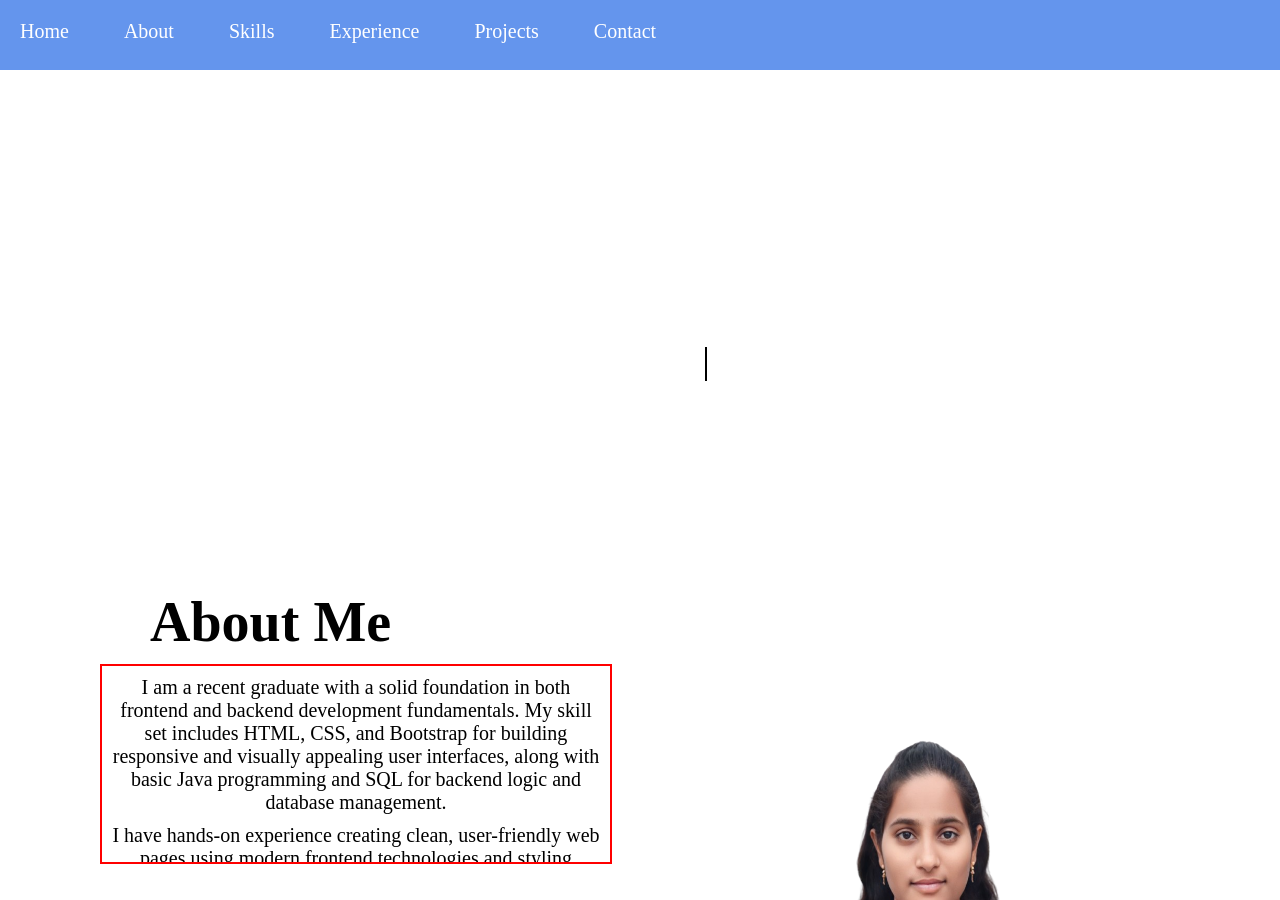
==== index.html @ 6e7d6dce "own Website" ====
<!DOCTYPE html>
<html lang="en">

<head>
    <meta charset="UTF-8">
    <meta name="viewport" content="width=device-width, initial-scale=1.0">
    <title>Divya Karnati-Protfolio</title>
    <link rel="stylesheet" href="./style.css">
    <link rel="stylesheet" href="https://cdn.jsdelivr.net/npm/bootstrap-icons@1.13.1/font/bootstrap-icons.min.css">
    <link rel="icon" href="https://img.freepik.com/premium-photo/female-developer-background_665280-9660.jpg?w=2000" type="image/png">
</head>

<body>
    <div class="maincontainer">
        <!-- navbar -->
        <div class="navbar">
            <a href="#home">Home</a>
            <a href="#about">About</a>
            <a href="#skills">Skills</a>
            <a href="#experience">Experience</a>
            <a href="#project">Projects</a>
            <a href="#contacts">Contact</a>
        </div>
        <div class="image" id="home">
            <div class="name">
                <h4>Hello!,I'M</h4>
                <h1>Divya Karnati</h1>
                <div id="typing"></div>

            </div>
        </div>
        <!-- about me -->
        <h1 class="me" id="about">About Me</h1>

        <div class="about">
            <div class="content">
                <p>I am a recent graduate with a solid foundation in both frontend and backend development fundamentals. My skill set includes HTML, CSS, and Bootstrap for building responsive and visually appealing user interfaces, along with basic Java
                    programming and SQL for backend logic and database management.</p>
                <p>I have hands-on experience creating clean, user-friendly web pages using modern frontend technologies and styling frameworks. On the backend side, I understand core Java concepts and database querying with SQL, enabling me to contribute
                    to full-stack development projects.</p>
                <p>As a quick learner passionate about expanding my knowledge, I am eager to apply my skills in real-world environments. I thrive in collaborative teams and am committed to writing clean, efficient code that delivers smooth and effective
                    web applications.
                </p>

            </div>
            <div class="ima">
                <img src="./Divyapng.png" alt="" class="img">
            </div>
        </div>
        <!-- skills -->
        <div class="skills" id="skills">
            <h1 class="skill">My Skills</h1>
            <h5 class="line"></h5>
            <div class="images">
                <div class="simage">
                    <img src="./html.jpeg" alt="">
                    <h3>HTML</h3>
                </div>
                <div class="simage">
                    <img src="./css.png" alt="">
                    <h3>CSS</h3>
                </div>
                <div class="simage">
                    <img src="./bootstrap.png" alt="">
                    <h3>Bootstrap</h3>
                </div>
                <!-- <div class="simage">
                    <img src="./sql.jpeg" alt="">
                    <h3>SQL</h3>
                </div> -->
                <div class="simage">
                    <img src="./java.png" alt="">
                    <h3>Java</h3>
                </div>

            </div>

        </div>
        <!-- work experience -->
        <h1 class="work">Work Experience</h1>
        <h5 class="line"></h5>
        <div class="workexperience" id="experience">

            <div class="fornt">
                <div class="workc">
                    <div class="workhead">
                        <h4 style="margin: 8px;">Forntend Development Internship</h4>
                    </div>
                    <div class="contentwork">
                        <p>Developed responsive and accessible web interfaces using HTML, CSS, and JavaScript to ensure seamless user experiences across devices.</p>
                        <p>Implemented modern UI components and interactive features following design specifications.</p>
                        <li>Optimized website performance</li>
                        <li> Implemented CSS and UI componts</li>

                    </div>
                </div>
            </div>
            <div class="java">
                <div class="workc">
                    <div class="workhead">
                        <h4 style="margin: 8px;">Full Stack Java</h4>
                    </div>
                    <div class="contentwork">
                        <p>As a passionate Full Stack Java Developer, I specialize in building end-to-end web applications using modern technologies. From designing user-friendly interfaces to implementing robust backend systems, I bring complete solutions
                            to life that are scalable, maintainable, and performance-driven.</p>
                        <li>Focus on clean code, reusable components, and best practices.</li>
                        <li> Proficiency in REST API development, responsive UI, and SQL databases</li>

                    </div>
                </div>
            </div>
        </div>
        <!-- Projects -->
        <h1 class="pro">My Acadamic Projects</h1>

        <div class="projects" id="project">
            <div class="minor">
                <div class="head">
                    <h4>PORTFOLIO</h4>
                </div>

                <p>This is a responsive personal portfolio website designed and developed by Divya Karnati. It showcases her profile as a Java and Frontend Developer, featuring sections like About Me, Skills, Work Experience, and Academic Projects. Built
                    with HTML, CSS, and Bootstrap, the site integrates interactive UI components, structured layouts, and visual styling to present her technical background, projects (including AI, face recognition, and restaurant website), and contact
                    links in a professional and engaging manner.</p>
                <div class="tools">
                    <h4>Technologies & Tools Used:</h4>
                    <li>
                        HTML5: For creating the structure and layout of the web pages

                    </li>
                    <li>CSS3: For styling, formatting, animations, and responsiveness.</li>
                    <li>Bootstrap: For building a mobile-friendly layout using pre-built components and grid system.</li>
                    <li>JavaScript (linked externally): Likely used for interactive typing animation (if implemented in script.js).</li>

                </div>
            </div>
            <div class="major">
                <div class="head">
                    <h4>PROPOUNDING FIRST ARTIFICIAL INTELLIGENCE APPROACH FOR PREDICTING ROBBERY BEHAVIOUR</h4>

                </div>
                <p>This project presents an innovative Artificial Intelligence (AI) approach designed to predict and detect potential robbery behavior in real-time using surveillance video feeds. The system focuses on two major types of robbery: Mugging
                    and Purse Snatching. It aims to shift from traditional reactive security systems to a proactive, intelligent crime prevention model.</p>
                <h4>Technologies</h4>
                <b>Front-End Technologies</b>
                <li>HTML, CSS, and JavaScript are used for creating the user interface.</li>
                <b>Back-End & Machine Learning Frameworks</b>
                <li>NumPy, Pandas, Scikit-learn, Matplotlib, Fuzzy Inference System and CNN (Convolutional Neural Network)</li>
                <h4>Conclusion </h4>
                <p>Successfully developed and tested a robust AI-driven surveillance enhancement tool, achieving high accuracy and demonstrating real-time predictive capability. The system provides valuable support for human security operators and enhances
                    overall safety in public and commercial spaces.</p>

            </div>
        </div>
        <!-- resta -->
        <div class="projects" id="project">
            <div class="minor">
                <div class="head">
                    <h4> Business Website Template</h4>
                </div>

                <p>This responsive Business Website Template is built using HTML5, CSS3, and the latest version of Bootstrap. It’s designed to suit startups, small businesses, agencies, and corporate companies. The clean and modern layout includes a professional
                    hero section, services showcase, about us area, team profiles, testimonials, and an integrated contact form.</p>
                <div class="tools">
                    <h4>Technologies & Tools Used:</h4>
                    <li>
                        HTML5
                    </li>
                    <li>CSS</li>
                    <li>Bootstrap 5</li>
                    <h4>Conclusion</h4>
                    <p>Whether you're launching a new business or refreshing your online presence, this template provides a strong, professional foundation to showcase your services, engage customers, and grow your brand online.</p>


                </div>
                <button> <a href="https://karnatidivya.github.io/Bussiness/index.html">view website</a></button>

            </div>
            <div class="major">
                <div class="head1 head">
                    <h4>RESTAURANT</h4>
                </div>
                <p>This project is a fully responsive restaurant website created using HTML, CSS, and Bootstrap. It features a modern design with a homepage, menu section, about us, contact form, and responsive navigation. The layout adapts to different
                    screen sizes, making it mobile-friendly. The site showcases a clean UI/UX with Bootstrap components like carousels, cards, and modals, delivering a real-world web design experience ideal for small businesses or food service brands.</p>
                <h4>Technologies</h4>
                <li>HTML</li>
                <li>CSS</li>
                <li>Bootstrap</li>

                <h4>Conclusion </h4>
                <p>The project serves as a strong foundation for real-world web development and can be expanded further with dynamic features like online ordering, login systems, or backend integration in the future.</p>
                <button> <a href="https://karnatidivya.github.io/MySite/index.html">view website</a></button>


            </div>
        </div>

        <!-- get -->
        <div class="get">
            <h3 class="geth">Get In Touch</h3>
            <h5 class="line"></h5>
            <p>Feel free to reach out for collaborations or just a friendly hello!</p>
            <div class="icons">
                <div class="mail">
                    <i class="bi bi-envelope"></i>
                    <p>divyareddykarnati9502@gmail.com</p>
                </div>
                <div class="mail">
                    <i class="bi bi-telephone-fill"></i>
                    <p>+91 7569138076</p>
                </div>
                <div class="location">
                    <i class="bi bi-geo-alt-fill"></i>
                    <p>Hyderbad, India</p>
                </div>
            </div>

        </div>
        <div class="contact" id="contacts">
            <h2>Divya Karnati</h2>
            <p>Java Developer | Frontend Developer</p>
            <div class="contact-icon">
                <a href="https://www.linkedin.com/in/divya-karnati-2aa5b1278/"><i class="bi bi-linkedin"></i></a>
                <a href="https://github.com/KarnatiDivya"><i class="bi bi-github"></i></a>
            </div>
            <p> &#169; 2025 Divya Karnati. All rights reserved.</p>
        </div>

    </div>
    <script src="script.js"></script>

</body>

</html>
---- style.css ----
* {
    margin: 0px;
    padding: 0px;
    box-sizing: border-box;
    overflow-x: hidden;
}

body {
    margin: 0px;
    padding: 0px;
    overflow: hidden;
    /* background-color: black; */
}

.maincontainer {
    width: 100vw;
    height: 100vh;
    /* border: 2px solid; */
}


/* animation */

.cont {
    width: 100vw;
    height: 100vh;
    /* background-color: black; */
    background-image: url("https://wallpaperaccess.com/full/5652006.jpg");
    background-size: cover;
    background-repeat: no-repeat;
}

.main {
    width: 100%;
    height: 500px;
    /* border: 2px solid; */
    display: flex;
    gap: 5px;
}

.content {
    width: 45%;
    height: 200px;
    text-align: center;
    margin-top: 200px;
    animation-name: am;
    animation-duration: 5s;
    animation-iteration-count: 1;
    animation-delay: 0.4s;
    overflow: hidden;
    border: 2px solid red;
    margin-top: 200px;
    margin: 100px;
}

@keyframes am {
    from {
        transform: translate(100px);
    }
}

.photo {
    width: 45%;
}

.photo>img {
    margin-top: 10px;
    margin-left: 200px;
    width: 200px;
    height: 300px;
    border-radius: 50%;
}

.content>h3 {
    color: white;
    animation-name: hello;
    animation-duration: 5s;
    animation-iteration-count: 1;
    animation-delay: 0.4s;
    overflow-y: hidden;
}

@keyframes hello {
    from {
        transform: translateY(-100px);
    }
}

.content>h2 {
    color: yellow;
    font-size: 3rem;
}

.content>h1 {
    color: aqua;
    animation-name: Divya;
    animation-duration: 5s;
    animation-iteration-count: 1;
    animation-delay: 0.4s;
}

@keyframes Divya {
    from {
        transform: translate(200px);
        overflow-y: hidden;
    }
}

.link {
    width: 100vw;
    color: blue;
    margin-left: 300px;
    border: 2px solid gray;
    padding: 5px;
}

.photo {
    display: flex;
    justify-content: center;
    align-items: center;
    margin-top: 40px;
    animation: fadeInZoom 1.5s ease-out forwards;
    transform: scale(0.8);
    opacity: 0;
}

.photo img {
    width: 200px;
    height: auto;
    border-radius: 20px;
    box-shadow: 0 10px 20px rgba(0, 0, 0, 0.2);
    transition: transform 0.4s ease, box-shadow 0.4s ease;
    animation-duration: 5s;
}

.photo:hover img {
    transform: scale(1.05) translateY(-5px);
    box-shadow: 0 15px 25px rgba(0, 0, 0, 0.4);
}

@keyframes fadeInZoom {
    0% {
        opacity: 0;
        transform: scale(0.8) translateY(20px);
    }
    100% {
        opacity: 1;
        transform: scale(1) translateY(0);
    }
}


/* navbar */

.navbar {
    width: 100%;
    height: 70px;
    /* border: 2px solid; */
    background-color: cornflowerblue;
    display: flex;
    gap: 35px;
    position: sticky;
    top: 0px;
}

a {
    text-decoration: none;
    color: white;
    font-size: 20px;
    margin-top: 20px;
    margin-left: 20px;
}

.image {
    width: 100%;
    height: 500px;
    /* border: 2px solid; */
    background-image: url(https://wallpaperaccess.com/full/3239444.jpg);
    /* background-image: url(https://img1.kienthucvui.vn/uploads/2021/12/24/hinh-anh-chiec-la-ngat-xanh-cuc-dep_034528494.jpg); */
    background-size: cover;
    display: flex;
    justify-content: center;
    align-items: center;
}

.name {
    color: white;
    text-align: center;
}

h4 {
    font-size: 1.5rem;
}

h1 {
    font-size: 3.5rem;
}

#typing {
    border-right: 2px solid black;
    white-space: nowrap;
    overflow: hidden;
    display: inline-block;
    font-size: 30px;
}

@keyframes blink {
    0%,
    50% {
        border-color: black;
    }
    50.1%,
    100% {
        border-color: transparent;
    }
}

#typing {
    animation: blink 1s step-end infinite;
}


/* about me */

.me {
    margin-top: 20px;
    margin-bottom: 0px;
    margin-left: 150px;
}

.about {
    margin-top: 0px;
    width: 100%;
    display: flex;
}

.content {
    width: 40%;
    margin-top: 10px;
    margin-left: 100px;
    /* border: 2px solid red; */
}

p,
li {
    margin: 8px;
    font-size: 20px;
    font-family: Garamond;
}

.ima {
    margin: 70px;
    width: 30%;
    height: 350px;
    /* border: 2px solid; */
    overflow-y: hidden;
}

.img {
    width: 60%;
    height: 100%;
    border-radius: 50%;
}

.ima:hover {
    padding: 30px;
    transform: scale(1.3);
}


/* skills */

.skills {
    width: 100%;
    background-color: white;
    /* box-shadow: 5px 5px 15px rgba(0, 0, 0, 0.3); */
}

.skill {
    text-align: center;
}

.line {
    width: 90px;
    height: 3px;
    border: 2px solid blue;
    margin-left: 600px;
    margin-bottom: 10px;
}

.images {
    width: 100%;
    margin: 30px;
    display: flex;
    gap: 50px;
    margin-left: 200px;
    margin-right: 100px;
    padding: 20px;
}

.simage {
    width: 150px;
    height: 150px;
    border-radius: 10px;
    background-color: #f4f4f4;
    /* box-shadow: 0 4PX 4PX rgba(0, 0, 0, 0.3), 4px 0 4px rgba(0, 0, 0, 0.2), 0 -4px 4px rgba(0, 0, 0, 0.2), -4px 0 4px rgba(0, 0, 0, 0.2); */
    box-shadow: 5px 5px 15px rgba(0, 0, 0, 0.3);
}

img {
    width: 100px;
    height: 100px;
    margin-left: 30px;
}

h3 {
    text-align: center;
}


/* workexprience */

.workexperience {
    width: 100%;
    display: flex;
    gap: 40px;
}

.work {
    font-size: 50px;
    text-align: center;
    margin-bottom: 10px;
}

.workc {
    width: 400px;
    height: 350px;
    /* border: 2px solid; */
    border-radius: 10px;
    background-color: #f4f4f4;
    box-shadow: 0 4PX 4PX rgba(0, 0, 0, 0.3), 4px 0 4px rgba(0, 0, 0, 0.2), 0 -4px 4px rgba(0, 0, 0, 0.2), -4px 0 4px rgba(0, 0, 0, 0.2);
    margin: 20px;
    margin-left: 130px;
}

.workhead {
    width: 100%;
    height: 50px;
    background-color: cornflowerblue;
    text-align: center;
}


/* projects */

.projects {
    width: 100%;
    display: flex;
    margin: 30px;
    gap: 30px;
}

.pro {
    text-align: center;
}


/* minor project */

.minor {
    width: 500px;
    height: 600px;
    /* border: 2px solid; */
    border-radius: 10px;
    background-color: #f4f4f4;
    box-shadow: 0 4PX 4PX rgba(0, 0, 0, 0.3), 4px 0 4px rgba(0, 0, 0, 0.2), 0 -4px 4px rgba(0, 0, 0, 0.2), -4px 0 4px rgba(0, 0, 0, 0.2);
    margin: 20px;
    margin-left: 30px;
}

.minor>.head {
    width: 100%;
    height: 60px;
    background-color: aquamarine;
}

.head>h4 {
    text-align: center;
    margin-left: 20px;
    margin: 10px;
}

.tools {
    margin-left: 5px;
    font-size: 20px;
    font-family: Garamond;
}


/* major project */

.major {
    width: 600px;
    height: 600px;
    /* border-radius: 15px; */
    /* border: 2px solid; */
    border-radius: 10px;
    background-color: #f4f4f4;
    box-shadow: 0 4PX 4PX rgba(0, 0, 0, 0.3), 4px 0 4px rgba(0, 0, 0, 0.2), 0 -4px 4px rgba(0, 0, 0, 0.2), -4px 0 4px rgba(0, 0, 0, 0.2);
    margin: 20px;
    margin-left: 5px;
}

.major>.head {
    width: 100%;
    height: 120px;
    background-color: aquamarine;
}

.major>h4,
b {
    margin-left: 10px;
}


/* res */

.major>.head1 {
    /* padding: 15px; */
    /* font-size: 8rem; */
    height: 60px;
}

.major>button,
.minor>button {
    margin: 10px;
    margin-left: 40%;
    background-color: aqua;
    padding: 10px;
    border-radius: 45%;
}


/* get in touch */

.get {
    width: 100%;
    /* margin: 40px; */
    background-color: royalblue;
}

.geth {
    text-align: center;
    font-size: 2rem;
}

.get>p {
    text-align: center;
}

.icons {
    width: 100%;
    height: 100px;
    display: flex;
    justify-content: center;
    align-items: center;
    gap: 50px;
}

i {
    color: white;
    font-size: 20px;
}

.mail,
.location {
    width: 300px;
    height: 80px;
    color: white;
}

.mail>i,
.location>i,
.location>p {
    color: white;
    display: flex;
    justify-content: center;
    align-items: center;
}


/* contacts */

.contact {
    width: 100%;
    height: 200px;
    border: 2px solid;
    background-color: black;
    color: white;
}

.contact>h2,
p {
    margin-top: 10px;
    text-align: center;
}

.contact-icon {
    width: 100%;
    height: 50px;
    display: flex;
    justify-content: center;
    align-items: center;
    gap: 20px;
}


/* Responsive styles for main.html */

@media (max-width: 900px) {
    .main {
        flex-direction: column;
        height: auto;
        align-items: center;
    }
    .content,
    .photo {
        width: 90%;
        margin: 0 auto;
        text-align: center;
    }
    .photo>img {
        width: 90vw;
        height: auto;
        max-width: 350px;
        margin-top: 20px;
    }
    .content {
        margin-top: 40px;
    }
    .link {
        margin-left: 0;
        display: block;
        width: 80vw;
        margin: 10px auto;
        text-align: center;
    }
}

@media (max-width: 600px) {
    .main {
        flex-direction: column;
        height: auto;
        gap: 0;
    }
    .content,
    .photo {
        width: 100%;
        margin: 0 auto;
        text-align: center;
    }
    .photo>img {
        width: 90vw;
        height: auto;
        max-width: 220px;
        margin-top: 10px;
    }
    .content {
        margin-top: 20px;
    }
    .content>h1 {
        font-size: 2rem;
    }
    .content>h2 {
        font-size: 1.5rem;
    }
    .link {
        margin-left: 0;
        display: block;
        width: 90vw;
        margin: 8px auto;
        text-align: center;
        font-size: 1rem;
        padding: 8px;
    }
    .cont {
        padding: 10px 0;
    }
}


/* Responsive styles for index.html */

@media (max-width: 400px) {
    .about {
        flex-direction: column;
        align-items: center;
    }
    .content,
    .ima {
        width: 90% !important;
        margin: 0 auto !important;
        text-align: center;
    }
    .ima {
        margin-top: 20px;
        height: auto;
        max-width: 350px;
    }
    .img {
        width: 100%;
        height: auto;
        max-width: 350px;
    }
    .images {
        flex-wrap: wrap;
        gap: 20px;
        margin-left: 0;
        margin-right: 0;
        justify-content: center;
    }
    .workexperience,
    .projects {
        flex-direction: column;
        align-items: center;
        gap: 20px;
    }
    .workc {
        width: 100%;
        margin: 0px;
    }
    .minor,
    .major {
        width: 95% !important;
        margin-left: 0 !important;
        margin-right: 0 !important;
        height: auto;
    }
    .icons {
        flex-direction: column;
        gap: 10px;
        height: auto;
    }
    .mail,
    .location {
        width: 90vw;
        margin: 0 auto;
        text-align: center;
    }
}

@media (max-width: 600px) {
    .navbar {
        flex-direction: column;
        height: auto;
        gap: 0;
        align-items: flex-start;
    }
    .navbar a {
        margin: 10px 0 0 10px;
        font-size: 1rem;
    }
    .image {
        height: 250px;
    }
    .name h1 {
        font-size: 2rem;
    }
    .about {
        flex-direction: column;
        align-items: center;
    }
    .content,
    .ima {
        width: 100% !important;
        margin: 0 auto !important;
        text-align: center;
    }
    .ima {
        margin-top: 10px;
        height: auto;
        max-width: 220px;
    }
    .img {
        width: 100%;
        height: auto;
        max-width: 220px;
    }
    .images {
        flex-wrap: wrap;
        gap: 10px;
        margin-left: 0;
        margin-right: 0;
        justify-content: center;
    }
    .simage {
        width: 150px;
        height: 200px;
    }
    .workexperience,
    .projects {
        flex-direction: column;
        align-items: center;
        gap: 10px;
    }
    .minor,
    .major {
        width: 100% !important;
        margin-left: 0 !important;
        margin-right: 0 !important;
        height: auto;
    }
    .geth {
        font-size: 1.2rem;
    }
    .icons {
        flex-direction: column;
        gap: 5px;
        height: auto;
    }
    .mail,
    .location {
        width: 95vw;
        margin: 0 auto;
        text-align: center;
        font-size: 0.9rem;
    }
    .contact {
        height: auto;
        padding: 10px 0;
    }
    .contact-icon {
        flex-direction: column;
        gap: 5px;
    }
}
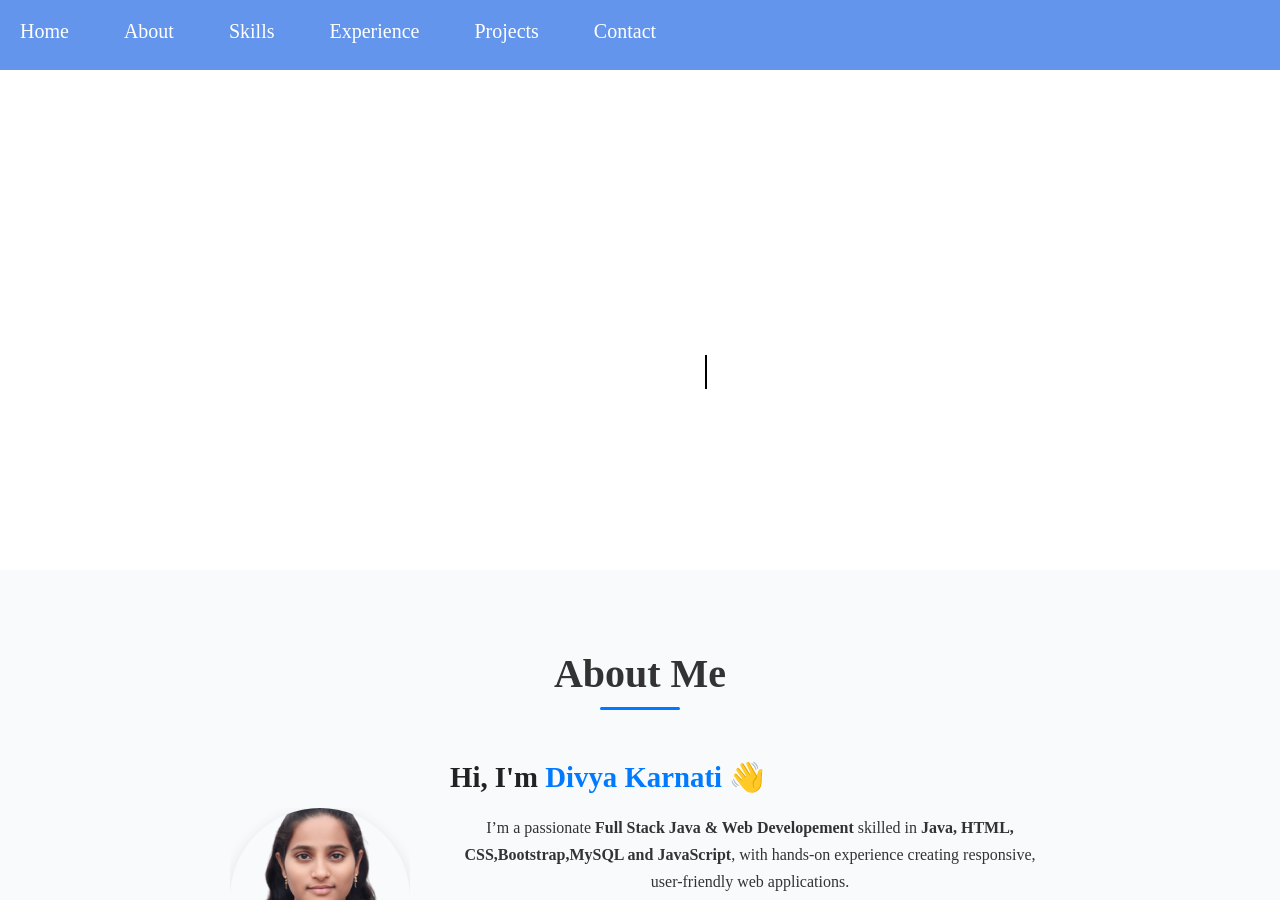
==== commit c0959513: "updated" ====
--- a/index.html
+++ b/index.html
@@ -29,89 +29,133 @@
 
             </div>
         </div>
-        <!-- about me -->
-        <h1 class="me" id="about">About Me</h1>
-
-        <div class="about">
-            <div class="content">
-                <p>I am a recent graduate with a solid foundation in both frontend and backend development fundamentals. My skill set includes HTML, CSS, and Bootstrap for building responsive and visually appealing user interfaces, along with basic Java
-                    programming and SQL for backend logic and database management.</p>
-                <p>I have hands-on experience creating clean, user-friendly web pages using modern frontend technologies and styling frameworks. On the backend side, I understand core Java concepts and database querying with SQL, enabling me to contribute
-                    to full-stack development projects.</p>
-                <p>As a quick learner passionate about expanding my knowledge, I am eager to apply my skills in real-world environments. I thrive in collaborative teams and am committed to writing clean, efficient code that delivers smooth and effective
-                    web applications.
-                </p>
-
-            </div>
-            <div class="ima">
-                <img src="./Divyapng.png" alt="" class="img">
-            </div>
-        </div>
+        <!-- ====== About Me Section ====== -->
+        <section id="about" class="about-section">
+            <div class="container">
+                <h2 class="section-title">About Me</h2>
+
+                <div class="about-content">
+                    <div class="about-image">
+                        <img src="Divyapng.png" alt="Portrait of Divya Karnati" class="profile-img" />
+                    </div>
+
+                    <div class="about-text">
+                        <h3>Hi, I'm <span class="highlight">Divya Karnati</span> 👋</h3>
+                        <p>
+                            I’m a passionate <strong>Full Stack Java & Web Developement</strong> skilled in
+                            <strong>Java, HTML, CSS,Bootstrap,MySQL and JavaScript</strong>, with hands-on experience creating responsive, user-friendly web applications.
+                        </p>
+
+                        <p>
+                            My goal is to build intuitive digital experiences that blend creativity and functionality. I enjoy learning new technologies and constantly improving my development skills.
+                        </p>
+
+                        <ul class="about-details">
+                            <li>🌱 Currently learning: <strong>React and Spring</strong></li>
+                            <li>💼 Interested in: <strong>Full Stack Java & Web Development</strong></li>
+                            <li>
+                                📫 Contact:
+                                <a href="mailto:divyareddykarnati9502@gmail.com">divyareddykarnati9502@gmail.com</a
+            >
+          </li>
+        </ul>
+      </div>
+    </div>
+  </div>
+</section>
+
+
         <!-- skills -->
-        <div class="skills" id="skills">
-            <h1 class="skill">My Skills</h1>
-            <h5 class="line"></h5>
-            <div class="images">
-                <div class="simage">
-                    <img src="./html.jpeg" alt="">
-                    <h3>HTML</h3>
-                </div>
-                <div class="simage">
-                    <img src="./css.png" alt="">
-                    <h3>CSS</h3>
-                </div>
-                <div class="simage">
-                    <img src="./bootstrap.png" alt="">
-                    <h3>Bootstrap</h3>
-                </div>
-                <!-- <div class="simage">
-                    <img src="./sql.jpeg" alt="">
-                    <h3>SQL</h3>
-                </div> -->
-                <div class="simage">
-                    <img src="./java.png" alt="">
-                    <h3>Java</h3>
-                </div>
-
-            </div>
-
-        </div>
-        <!-- work experience -->
-        <h1 class="work">Work Experience</h1>
-        <h5 class="line"></h5>
-        <div class="workexperience" id="experience">
-
-            <div class="fornt">
-                <div class="workc">
-                    <div class="workhead">
-                        <h4 style="margin: 8px;">Forntend Development Internship</h4>
-                    </div>
-                    <div class="contentwork">
-                        <p>Developed responsive and accessible web interfaces using HTML, CSS, and JavaScript to ensure seamless user experiences across devices.</p>
-                        <p>Implemented modern UI components and interactive features following design specifications.</p>
-                        <li>Optimized website performance</li>
-                        <li> Implemented CSS and UI componts</li>
-
-                    </div>
-                </div>
-            </div>
-            <div class="java">
-                <div class="workc">
-                    <div class="workhead">
-                        <h4 style="margin: 8px;">Full Stack Java</h4>
-                    </div>
-                    <div class="contentwork">
-                        <p>As a passionate Full Stack Java Developer, I specialize in building end-to-end web applications using modern technologies. From designing user-friendly interfaces to implementing robust backend systems, I bring complete solutions
-                            to life that are scalable, maintainable, and performance-driven.</p>
-                        <li>Focus on clean code, reusable components, and best practices.</li>
-                        <li> Proficiency in REST API development, responsive UI, and SQL databases</li>
-
-                    </div>
-                </div>
-            </div>
-        </div>
-        <!-- Projects -->
-        <h1 class="pro">My Acadamic Projects</h1>
+<div class="skills" id="skills">
+  <h1 class="skill">My Skills</h1>
+  <h5 class="line"></h5>
+
+  <div class="images">
+    <div class="simage">
+      <img src="./html.jpeg" alt="HTML logo">
+      <h3>HTML</h3>
+    </div>
+
+    <div class="simage">
+      <img src="./css.png" alt="CSS logo">
+      <h3>CSS</h3>
+    </div>
+
+    <div class="simage">
+      <img src="./bootstrap.png" alt="Bootstrap logo">
+      <h3>Bootstrap</h3>
+    </div>
+
+    <div class="simage">
+      <img src="./js.png" alt="JavaScript logo">
+      <h3>JavaScript</h3>
+    </div>
+
+    <div class="simage">
+      <img src="./mysql.jpeg" alt="SQL logo">
+      <h3>MySQL</h3>
+    </div>
+
+    <div class="simage">
+      <img src="./java.png" alt="Java logo">
+      <h3>Java</h3>
+    </div>
+  </div>
+</div>
+
+       <!-- ===== Work Experience Section ===== -->
+<section id="experience" class="workexperience-section">
+  <h1 class="work">Work Experience</h1>
+  <h5 class="line"></h5>
+
+  <div class="workexperience">
+    <!-- Frontend Internship -->
+    <div class="work-card">
+      <div class="workhead">
+        <h4>Frontend Development Internship</h4>
+      </div>
+      <div class="contentwork">
+        <p>
+          Developed responsive and accessible web interfaces using HTML, CSS,
+          and JavaScript to ensure seamless user experiences across devices.
+        </p>
+        <p>
+          Implemented modern UI components and interactive features following
+          design specifications.
+        </p>
+        <ul>
+          <li>Optimized website performance.</li>
+          <li>Implemented CSS and reusable UI components.</li>
+        </ul>
+      </div>
+    </div>
+
+    <!-- Full Stack Java -->
+    <div class="work-card">
+      <div class="workhead">
+        <h4>Full Stack Java Developer</h4>
+      </div>
+      <div class="contentwork">
+        <p>
+          As a passionate Full Stack Java Developer, I build end-to-end web
+          applications using modern technologies. From designing user-friendly
+          interfaces to implementing robust backend systems, I create scalable,
+          maintainable, and performance-driven solutions.
+        </p>
+        <ul>
+          <li>Focus on clean code, reusable components, and best practices.</li>
+          <li>
+            Proficient in REST API development, responsive UI, and SQL
+            databases.
+          </li>
+        </ul>
+      </div>
+    </div>
+  </div>
+</section>
+
+        <!-- ===== Academic Projects Section ===== -->
+<h1 class="pro">My Acadamic Projects</h1>
 
         <div class="projects" id="project">
             <div class="minor">
@@ -125,12 +169,12 @@
                 <div class="tools">
                     <h4>Technologies & Tools Used:</h4>
                     <li>
-                        HTML5: For creating the structure and layout of the web pages
+                        &#10031; HTML5: For creating the structure and layout of the web pages
 
                     </li>
-                    <li>CSS3: For styling, formatting, animations, and responsiveness.</li>
-                    <li>Bootstrap: For building a mobile-friendly layout using pre-built components and grid system.</li>
-                    <li>JavaScript (linked externally): Likely used for interactive typing animation (if implemented in script.js).</li>
+                    <li> &#10031;CSS3: For styling, formatting, animations, and responsiveness.</li>
+                    <li> &#10031;Bootstrap: For building a mobile-friendly layout using pre-built components and grid system.</li>
+                    <li> &#10031;JavaScript (linked externally): Likely used for interactive typing animation (if implemented in script.js).</li>
 
                 </div>
             </div>
@@ -175,59 +219,56 @@
                 </div>
                 <button> <a href="https://karnatidivya.github.io/Bussiness/index.html">view website</a></button>
 
-            </div>
-            <div class="major">
-                <div class="head1 head">
-                    <h4>RESTAURANT</h4>
-                </div>
-                <p>This project is a fully responsive restaurant website created using HTML, CSS, and Bootstrap. It features a modern design with a homepage, menu section, about us, contact form, and responsive navigation. The layout adapts to different
-                    screen sizes, making it mobile-friendly. The site showcases a clean UI/UX with Bootstrap components like carousels, cards, and modals, delivering a real-world web design experience ideal for small businesses or food service brands.</p>
-                <h4>Technologies</h4>
-                <li>HTML</li>
-                <li>CSS</li>
-                <li>Bootstrap</li>
-
-                <h4>Conclusion </h4>
-                <p>The project serves as a strong foundation for real-world web development and can be expanded further with dynamic features like online ordering, login systems, or backend integration in the future.</p>
-                <button> <a href="https://karnatidivya.github.io/MySite/index.html">view website</a></button>
-
-
-            </div>
-        </div>
-
-        <!-- get -->
-        <div class="get">
-            <h3 class="geth">Get In Touch</h3>
-            <h5 class="line"></h5>
-            <p>Feel free to reach out for collaborations or just a friendly hello!</p>
-            <div class="icons">
-                <div class="mail">
-                    <i class="bi bi-envelope"></i>
-                    <p>divyareddykarnati9502@gmail.com</p>
-                </div>
-                <div class="mail">
-                    <i class="bi bi-telephone-fill"></i>
-                    <p>+91 7569138076</p>
-                </div>
-                <div class="location">
-                    <i class="bi bi-geo-alt-fill"></i>
-                    <p>Hyderbad, India</p>
-                </div>
-            </div>
-
-        </div>
-        <div class="contact" id="contacts">
-            <h2>Divya Karnati</h2>
-            <p>Java Developer | Frontend Developer</p>
-            <div class="contact-icon">
-                <a href="https://www.linkedin.com/in/divya-karnati-2aa5b1278/"><i class="bi bi-linkedin"></i></a>
-                <a href="https://github.com/KarnatiDivya"><i class="bi bi-github"></i></a>
-            </div>
-            <p> &#169; 2025 Divya Karnati. All rights reserved.</p>
-        </div>
-
-    </div>
-    <script src="script.js"></script>
+                    </div>
+                    <div class="major">
+                        <div class="head1 head">
+                            <h4>RESTAURANT</h4>
+                        </div>
+                        <p>This project is a fully responsive restaurant website created using HTML, CSS, and Bootstrap. It features a modern design with a homepage, menu section, about us, contact form, and responsive navigation. The layout adapts to different
+                            screen sizes, making it mobile-friendly. The site showcases a clean UI/UX with Bootstrap components like carousels, cards, and modals, delivering a real-world web design experience ideal for small businesses or food service
+                            brands.
+                        </p>
+                        <h4>Technologies</h4>
+                        <li>HTML</li>
+                        <li>CSS</li>
+                        <li>Bootstrap</li>
+
+                        <h4>Conclusion </h4>
+                        <p>The project serves as a strong foundation for real-world web development and can be expanded further with dynamic features like online ordering, login systems, or backend integration in the future.</p>
+                        <button> <a href="https://karnatidivya.github.io/MySite/index.html">view website</a></button>
+
+
+                    </div>
+                </div>
+                <!-- get -->
+                <div class="get">
+                    <h3 class="geth">Get In Touch</h3>
+                    <h5 class="line"></h5>
+                    <p>Feel free to reach out for collaborations or just a friendly hello!</p>
+                    <div class="icons">
+                        <div class="mail">
+                            <i class="bi bi-envelope"></i>
+                            <p>divyareddykarnati9502@gmail.com</p>
+                        </div>
+                        <div class="location">
+                            <i class="bi bi-geo-alt-fill"></i>
+                            <p>Hyderbad, India</p>
+                        </div>
+                    </div>
+
+                </div>
+                <div class="contact" id="contacts">
+                    <h2>Divya Karnati</h2>
+                    <p>Java Developer | Frontend Developer</p>
+                    <div class="contact-icon">
+                        <a href="https://www.linkedin.com/in/divya-karnati-2aa5b1278/"><i class="bi bi-linkedin"></i></a>
+                        <a href="https://github.com/KarnatiDivya"><i class="bi bi-github"></i></a>
+                    </div>
+                    <p> &#169; 2025 Divya Karnati. All rights reserved.</p>
+                </div>
+
+            </div>
+            <script src="script.js"></script>
 
 </body>
 
--- a/style.css
+++ b/style.css
@@ -32,25 +32,28 @@
 
 .main {
     width: 100%;
-    height: 500px;
+    height: 400px;
     /* border: 2px solid; */
     display: flex;
     gap: 5px;
+}
+
+.empty {
+    width: 100%;
+    height: 100px;
 }
 
 .content {
     width: 45%;
     height: 200px;
     text-align: center;
-    margin-top: 200px;
+    margin-top: 150px;
     animation-name: am;
     animation-duration: 5s;
     animation-iteration-count: 1;
     animation-delay: 0.4s;
     overflow: hidden;
-    border: 2px solid red;
-    margin-top: 200px;
-    margin: 100px;
+    /* border: 2px solid red; */
 }
 
 @keyframes am {
@@ -64,7 +67,7 @@
 }
 
 .photo>img {
-    margin-top: 10px;
+    margin-top: 0px;
     margin-left: 200px;
     width: 200px;
     height: 300px;
@@ -108,10 +111,15 @@
 
 .link {
     width: 100vw;
-    color: blue;
-    margin-left: 300px;
+    color: white;
+    /* margin-top: 10px; */
+    margin-left: 50px;
     border: 2px solid gray;
     padding: 5px;
+}
+
+.link2 {
+    margin-left: 100px;
 }
 
 .photo {
@@ -222,136 +230,286 @@
 
 /* about me */
 
-.me {
-    margin-top: 20px;
-    margin-bottom: 0px;
-    margin-left: 150px;
-}
-
-.about {
-    margin-top: 0px;
-    width: 100%;
-    display: flex;
-}
-
-.content {
-    width: 40%;
-    margin-top: 10px;
-    margin-left: 100px;
-    /* border: 2px solid red; */
-}
-
-p,
-li {
-    margin: 8px;
-    font-size: 20px;
-    font-family: Garamond;
-}
-
-.ima {
-    margin: 70px;
-    width: 30%;
-    height: 350px;
-    /* border: 2px solid; */
-    overflow-y: hidden;
-}
-
-.img {
-    width: 60%;
-    height: 100%;
+
+/* ====== About Me Section ====== */
+
+.about-section {
+    padding: 80px 20px;
+    background: #f9fafc;
+    color: #333;
+    text-align: center;
+}
+
+.section-title {
+    font-size: 2.5rem;
+    font-weight: 700;
+    margin-bottom: 50px;
+    position: relative;
+}
+
+.section-title::after {
+    content: "";
+    display: block;
+    width: 80px;
+    height: 3px;
+    background: #007bff;
+    margin: 10px auto 0;
+    border-radius: 2px;
+}
+
+.about-content {
+    display: flex;
+    justify-content: center;
+    align-items: center;
+    flex-wrap: wrap;
+    gap: 40px;
+}
+
+.profile-img {
+    width: 180px;
+    height: 180px;
     border-radius: 50%;
-}
-
-.ima:hover {
-    padding: 30px;
-    transform: scale(1.3);
+    object-fit: cover;
+    box-shadow: 0 4px 15px rgba(0, 0, 0, 0.1);
+    transition: transform 0.3s ease;
+}
+
+.profile-img:hover {
+    transform: scale(1.05);
+}
+
+.about-text {
+    max-width: 600px;
+    text-align: left;
+}
+
+.about-text h3 {
+    font-size: 1.8rem;
+    color: #222;
+    margin-bottom: 20px;
+}
+
+.about-text p {
+    line-height: 1.7;
+    font-size: 1rem;
+    margin-bottom: 15px;
+}
+
+.about-info p {
+    margin: 8px 0;
+}
+
+.about-text a {
+    color: #007bff;
+    text-decoration: none;
+}
+
+.about-text a:hover {
+    text-decoration: underline;
+}
+
+.highlight {
+    color: #007bff;
+    font-weight: 600;
+}
+
+
+/* Responsive Design */
+
+@media (max-width: 768px) {
+    .about-content {
+        flex-direction: column;
+        text-align: center;
+    }
+    .about-text {
+        text-align: center;
+    }
 }
 
 
 /* skills */
 
+
+/* ===== Skills Section ===== */
+
 .skills {
     width: 100%;
-    background-color: white;
-    /* box-shadow: 5px 5px 15px rgba(0, 0, 0, 0.3); */
+    background-color: #fff;
+    padding: 80px 20px;
+    text-align: center;
 }
 
 .skill {
-    text-align: center;
+    font-size: 2.5rem;
+    font-weight: 700;
+    color: #222;
 }
 
 .line {
     width: 90px;
     height: 3px;
-    border: 2px solid blue;
-    margin-left: 600px;
-    margin-bottom: 10px;
+    border: none;
+    background-color: #007bff;
+    margin: 10px auto 40px;
+    border-radius: 2px;
 }
 
 .images {
-    width: 100%;
-    margin: 30px;
-    display: flex;
-    gap: 50px;
-    margin-left: 200px;
-    margin-right: 100px;
-    padding: 20px;
+    height: 200px;
+    display: flex;
+    justify-content: center;
+    flex-wrap: wrap;
+    gap: 40px;
 }
 
 .simage {
     width: 150px;
     height: 150px;
-    border-radius: 10px;
+    border-radius: 15px;
     background-color: #f4f4f4;
-    /* box-shadow: 0 4PX 4PX rgba(0, 0, 0, 0.3), 4px 0 4px rgba(0, 0, 0, 0.2), 0 -4px 4px rgba(0, 0, 0, 0.2), -4px 0 4px rgba(0, 0, 0, 0.2); */
-    box-shadow: 5px 5px 15px rgba(0, 0, 0, 0.3);
-}
-
-img {
-    width: 100px;
-    height: 100px;
-    margin-left: 30px;
-}
-
-h3 {
+    box-shadow: 5px 5px 15px rgba(0, 0, 0, 0.2);
+    transition: transform 0.3s ease, box-shadow 0.3s ease;
+    display: flex;
+    flex-direction: column;
+    align-items: center;
+    justify-content: center;
+}
+
+.simage:hover {
+    transform: scale(1.05);
+    box-shadow: 0 8px 20px rgba(0, 0, 0, 0.3);
+}
+
+.simage img {
+    width: 80px;
+    height: 80px;
+    margin-bottom: 10px;
+    object-fit: contain;
+}
+
+.simage h3 {
+    font-size: 1.1rem;
+    color: #333;
+}
+
+
+/* Responsive */
+
+@media (max-width: 768px) {
+    .images {
+        flex-direction: row;
+        flex-wrap: wrap;
+        gap: 20px;
+    }
+    .simage {
+        width: 120px;
+        height: 120px;
+    }
+    .simage img {
+        width: 60px;
+        height: 60px;
+    }
+    .skill {
+        font-size: 2rem;
+    }
+}
+
+
+/* workexprience */
+
+
+/* ===== Work Experience Section ===== */
+
+.workexperience-section {
+    width: 100%;
+    background-color: #fff;
+    padding: 80px 20px;
     text-align: center;
 }
 
-
-/* workexprience */
+.work {
+    font-size: 2.5rem;
+    font-weight: 700;
+    color: #222;
+    margin-bottom: 10px;
+}
+
+.line {
+    width: 90px;
+    height: 3px;
+    border: none;
+    background-color: #007bff;
+    margin: 10px auto 40px;
+    border-radius: 2px;
+}
 
 .workexperience {
-    width: 100%;
-    display: flex;
+    display: flex;
+    justify-content: center;
+    flex-wrap: wrap;
     gap: 40px;
 }
 
-.work {
-    font-size: 50px;
-    text-align: center;
+.work-card {
+    width: 400px;
+    background-color: #f4f4f4;
+    border-radius: 12px;
+    box-shadow: 0 5px 15px rgba(0, 0, 0, 0.2);
+    overflow: hidden;
+    transition: transform 0.3s ease, box-shadow 0.3s ease;
+}
+
+.work-card:hover {
+    transform: translateY(-5px);
+    box-shadow: 0 8px 25px rgba(0, 0, 0, 0.25);
+}
+
+.workhead {
+    background-color: cornflowerblue;
+    color: #fff;
+    padding: 12px 0;
+    font-size: 1.2rem;
+}
+
+.contentwork {
+    padding: 20px;
+    text-align: left;
+}
+
+.contentwork p {
     margin-bottom: 10px;
-}
-
-.workc {
-    width: 400px;
-    height: 350px;
-    /* border: 2px solid; */
-    border-radius: 10px;
-    background-color: #f4f4f4;
-    box-shadow: 0 4PX 4PX rgba(0, 0, 0, 0.3), 4px 0 4px rgba(0, 0, 0, 0.2), 0 -4px 4px rgba(0, 0, 0, 0.2), -4px 0 4px rgba(0, 0, 0, 0.2);
-    margin: 20px;
-    margin-left: 130px;
-}
-
-.workhead {
-    width: 100%;
-    height: 50px;
-    background-color: cornflowerblue;
-    text-align: center;
-}
-
-
-/* projects */
+    color: #333;
+    line-height: 1.6;
+}
+
+.contentwork ul {
+    padding-left: 20px;
+    margin: 10px 0;
+}
+
+.contentwork li {
+    margin-bottom: 6px;
+    color: #444;
+}
+
+
+/* Responsive Design */
+
+@media (max-width: 768px) {
+    .workexperience {
+        flex-direction: column;
+        align-items: center;
+    }
+    .work-card {
+        width: 90%;
+    }
+    .work {
+        font-size: 2rem;
+    }
+}
+
+
+/* === PROJECT SECTION CLEAN LAYOUT === */
 
 .projects {
     width: 100%;
@@ -422,6 +580,28 @@
     margin-left: 10px;
 }
 
+.major,
+.minor>p {
+    margin-left: 12px;
+    text-align: justify;
+    font-size: 18px;
+    margin-right: 12px;
+}
+
+.minor>.tools {
+    margin: 8px;
+    margin-left: 12px;
+    margin-right: 12px;
+}
+
+.major>li,
+h4,
+b {
+    margin: 8px;
+    margin-left: 12px;
+    margin-right: 12px;
+}
+
 
 /* res */
 
@@ -433,11 +613,23 @@
 
 .major>button,
 .minor>button {
-    margin: 10px;
-    margin-left: 40%;
-    background-color: aqua;
-    padding: 10px;
-    border-radius: 45%;
+    display: block;
+    margin: 20px auto 0;
+    background-color: #007bff;
+    padding: 10px 20px;
+    border: none;
+    border-radius: 25px;
+    cursor: pointer;
+    transition: background-color 0.3s ease;
+}
+
+
+/* Responsive */
+
+@media (max-width: 768px) {
+    .project-card {
+        width: 100%;
+    }
 }
 
 
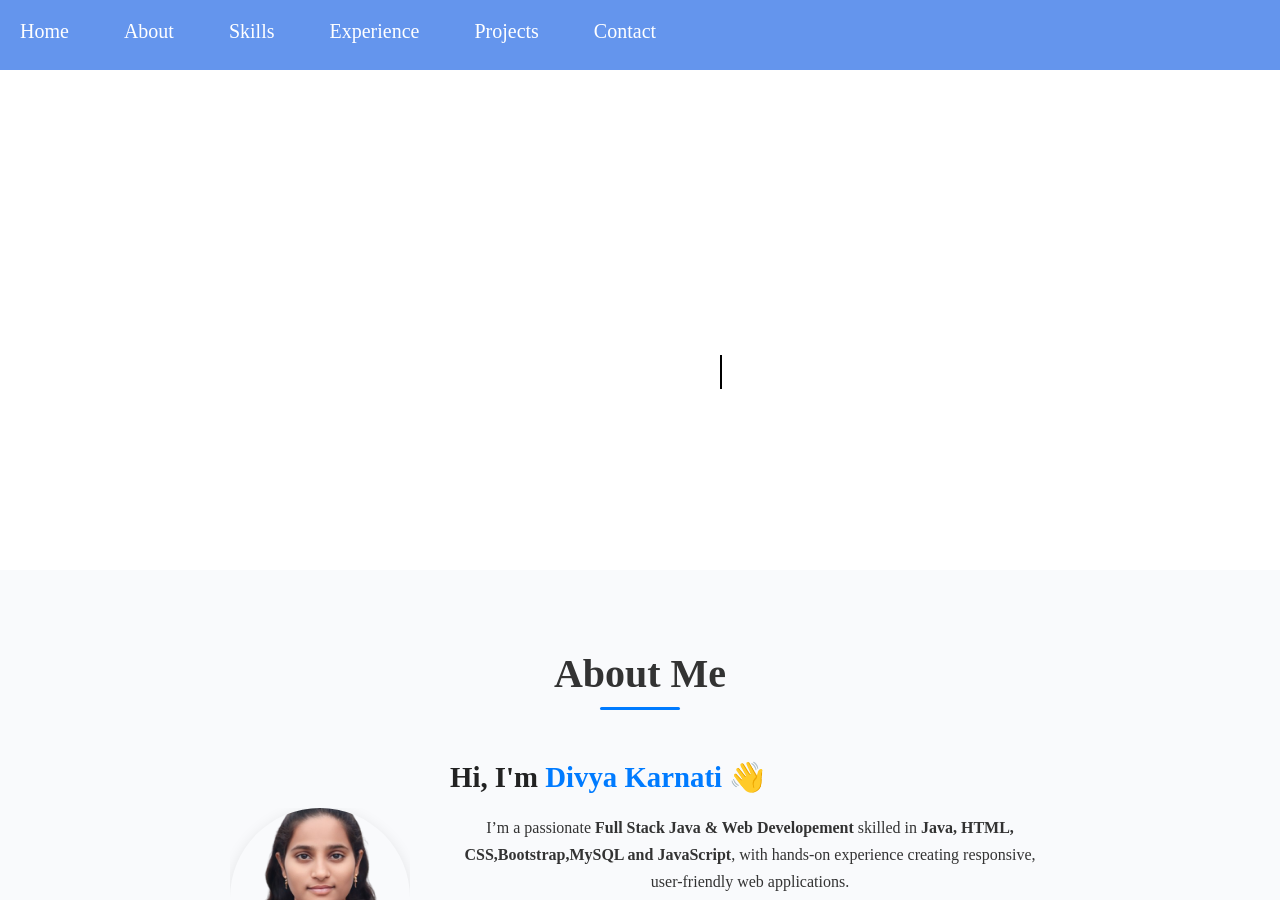
==== commit ec1c777f: "update details" ====
--- a/index.html
+++ b/index.html
@@ -177,47 +177,54 @@
                     <li> &#10031;JavaScript (linked externally): Likely used for interactive typing animation (if implemented in script.js).</li>
 
                 </div>
-            </div>
-            <div class="major">
-                <div class="head">
-                    <h4>PROPOUNDING FIRST ARTIFICIAL INTELLIGENCE APPROACH FOR PREDICTING ROBBERY BEHAVIOUR</h4>
-
-                </div>
-                <p>This project presents an innovative Artificial Intelligence (AI) approach designed to predict and detect potential robbery behavior in real-time using surveillance video feeds. The system focuses on two major types of robbery: Mugging
-                    and Purse Snatching. It aims to shift from traditional reactive security systems to a proactive, intelligent crime prevention model.</p>
-                <h4>Technologies</h4>
-                <b>Front-End Technologies</b>
-                <li>HTML, CSS, and JavaScript are used for creating the user interface.</li>
-                <b>Back-End & Machine Learning Frameworks</b>
-                <li>NumPy, Pandas, Scikit-learn, Matplotlib, Fuzzy Inference System and CNN (Convolutional Neural Network)</li>
-                <h4>Conclusion </h4>
-                <p>Successfully developed and tested a robust AI-driven surveillance enhancement tool, achieving high accuracy and demonstrating real-time predictive capability. The system provides valuable support for human security operators and enhances
-                    overall safety in public and commercial spaces.</p>
-
-            </div>
-        </div>
-        <!-- resta -->
-        <div class="projects" id="project">
-            <div class="minor">
-                <div class="head">
-                    <h4> Business Website Template</h4>
-                </div>
-
-                <p>This responsive Business Website Template is built using HTML5, CSS3, and the latest version of Bootstrap. It’s designed to suit startups, small businesses, agencies, and corporate companies. The clean and modern layout includes a professional
-                    hero section, services showcase, about us area, team profiles, testimonials, and an integrated contact form.</p>
-                <div class="tools">
-                    <h4>Technologies & Tools Used:</h4>
-                    <li>
-                        HTML5
-                    </li>
-                    <li>CSS</li>
-                    <li>Bootstrap 5</li>
-                    <h4>Conclusion</h4>
-                    <p>Whether you're launching a new business or refreshing your online presence, this template provides a strong, professional foundation to showcase your services, engage customers, and grow your brand online.</p>
-
-
-                </div>
-                <button> <a href="https://karnatidivya.github.io/Bussiness/index.html">view website</a></button>
+                                                <button><a href="https://karnatidivya.github.io/Portfolio/main.html">view website</a></button>
+
+                    </div>
+                    <div class="major">
+                        <div class="head1 head">
+                            <h4>INTERVIEW PREPARATION</h4>
+                        </div>
+                        <p>
+                            This project is a responsive and interactive interview preparation website developed using HTML, CSS, JavaScript, and Firebase. It allows users to securely register and log in through Firebase Authentication, enabling personalized access to interview
+                            resources. The site provides a simple and professional user interface with smooth navigation between Sign Up and Sign In pages. Designed for all devices, it ensures a seamless and user-friendly experience for job seekers preparing
+                            for interviews.
+                        </p>
+                        <h4>Technologies</h4>
+                        <li>&#10031;HTML</li>
+                        <li>&#10031;CSS</li>
+                        <li>&#10031;JavaScript</li>
+                        <li>&#10031;Firebase</li>
+                        <h4>Conclusion</h4>
+                        <p>
+                            The project demonstrates the integration of frontend design with backend services using Firebase, providing real-time user authentication and data management. It lays a strong foundation for future enhancements like adding a quiz module, storing user
+                            progress, and creating a complete interview preparation portal.
+                        </p>
+                        <button><a href="https://karnatidivya.github.io/Interview_Preparation/index.html">view website</a></button>
+                    </div>
+
+                </div>
+                <!-- resta -->
+                <div class="projects" id="project">
+                    <div class="minor">
+                        <div class="head">
+                            <h4> Business Website Template</h4>
+                        </div>
+
+                        <p>This responsive Business Website Template is built using HTML5, CSS3, and the latest version of Bootstrap. It’s designed to suit startups, small businesses, agencies, and corporate companies. The clean and modern layout includes
+                            a professional hero section, services showcase, about us area, team profiles, testimonials, and an integrated contact form.</p>
+                        <div class="tools">
+                            <h4>Technologies & Tools Used:</h4>
+                            <li>
+                                HTML5
+                            </li>
+                            <li>&#10031;CSS</li>
+                            <li>&#10031;Bootstrap 5</li>
+                            <h4>&#10031;Conclusion</h4>
+                            <p>Whether you're launching a new business or refreshing your online presence, this template provides a strong, professional foundation to showcase your services, engage customers, and grow your brand online.</p>
+
+
+                        </div>
+                        <button> <a href="https://karnatidivya.github.io/Bussiness/index.html">view website</a></button>
 
                     </div>
                     <div class="major">
@@ -229,9 +236,9 @@
                             brands.
                         </p>
                         <h4>Technologies</h4>
-                        <li>HTML</li>
-                        <li>CSS</li>
-                        <li>Bootstrap</li>
+                        <li>&#10031;HTML</li>
+                        <li>&#10031;CSS</li>
+                        <li>&#10031;Bootstrap</li>
 
                         <h4>Conclusion </h4>
                         <p>The project serves as a strong foundation for real-world web development and can be expanded further with dynamic features like online ordering, login systems, or backend integration in the future.</p>
